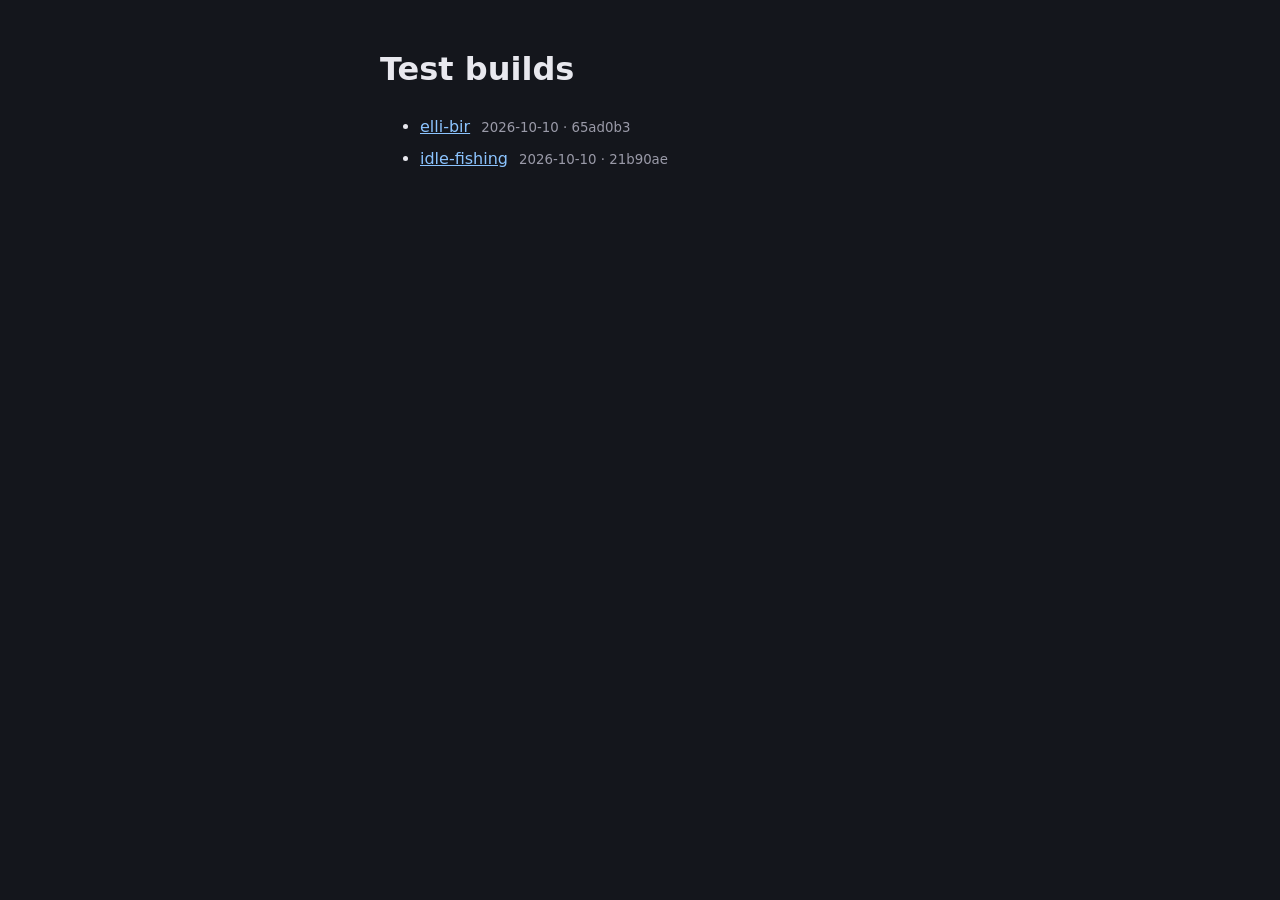
==== index.html @ 68dbdb4c "Publish elli-bir @ 65ad0b3 elli-bir @ 65ad0b3 2026-10-10T19:47:52.633Z idle-fishing @ 21b90ae 2026-1" ====
<!doctype html>
<html lang="en">
<head>
<meta charset="utf-8">
<meta name="viewport" content="width=device-width, initial-scale=1">
<meta name="robots" content="noindex, nofollow">
<title>Test builds</title>
<style>
body{margin:0;padding:24px 16px;background:#14161c;color:#e8e8ee;font:16px/1.5 system-ui,sans-serif}
main{max-width:520px;margin:0 auto}
a{color:#8cc4ff}
small{color:#9a9aa8;margin-left:6px}
li{margin:8px 0}
</style>
</head>
<body>
<main>
<h1>Test builds</h1>
<ul>
<li><a href="./elli-bir/">elli-bir</a> <small>2026-10-10 · 65ad0b3</small></li>
<li><a href="./idle-fishing/">idle-fishing</a> <small>2026-10-10 · 21b90ae</small></li>
</ul>
</main>
</body>
</html>
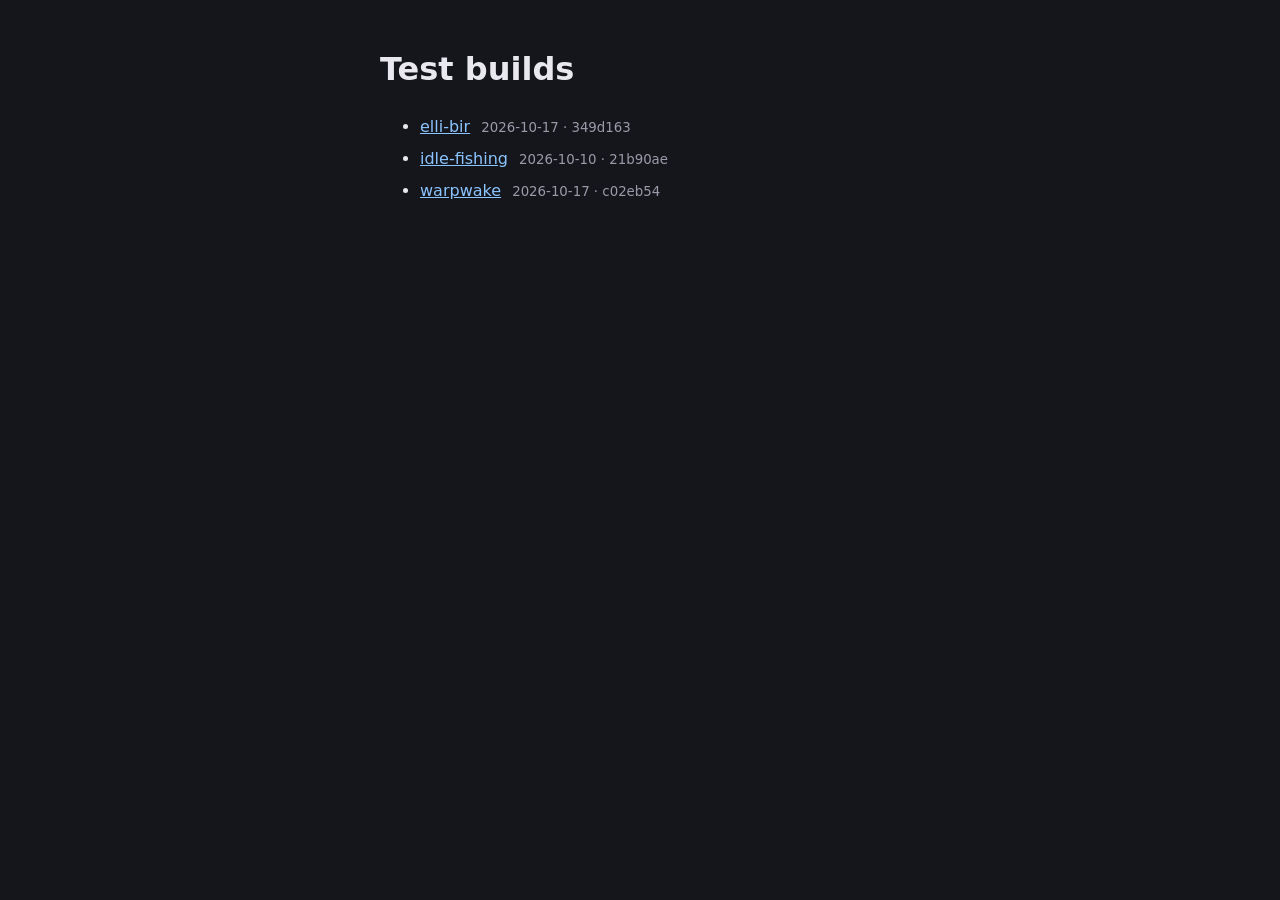
==== commit accb591e: "Publish warpwake @ c02eb54 elli-bir @ 349d163 2026-10-17T09:00:40.168Z idle-fishing @ 21b90ae 2026-1" ====
--- a/index.html
+++ b/index.html
@@ -17,8 +17,9 @@
 <main>
 <h1>Test builds</h1>
 <ul>
-<li><a href="./elli-bir/">elli-bir</a> <small>2026-10-10 · 65ad0b3</small></li>
+<li><a href="./elli-bir/">elli-bir</a> <small>2026-10-17 · 349d163</small></li>
 <li><a href="./idle-fishing/">idle-fishing</a> <small>2026-10-10 · 21b90ae</small></li>
+<li><a href="./warpwake/">warpwake</a> <small>2026-10-17 · c02eb54</small></li>
 </ul>
 </main>
 </body>
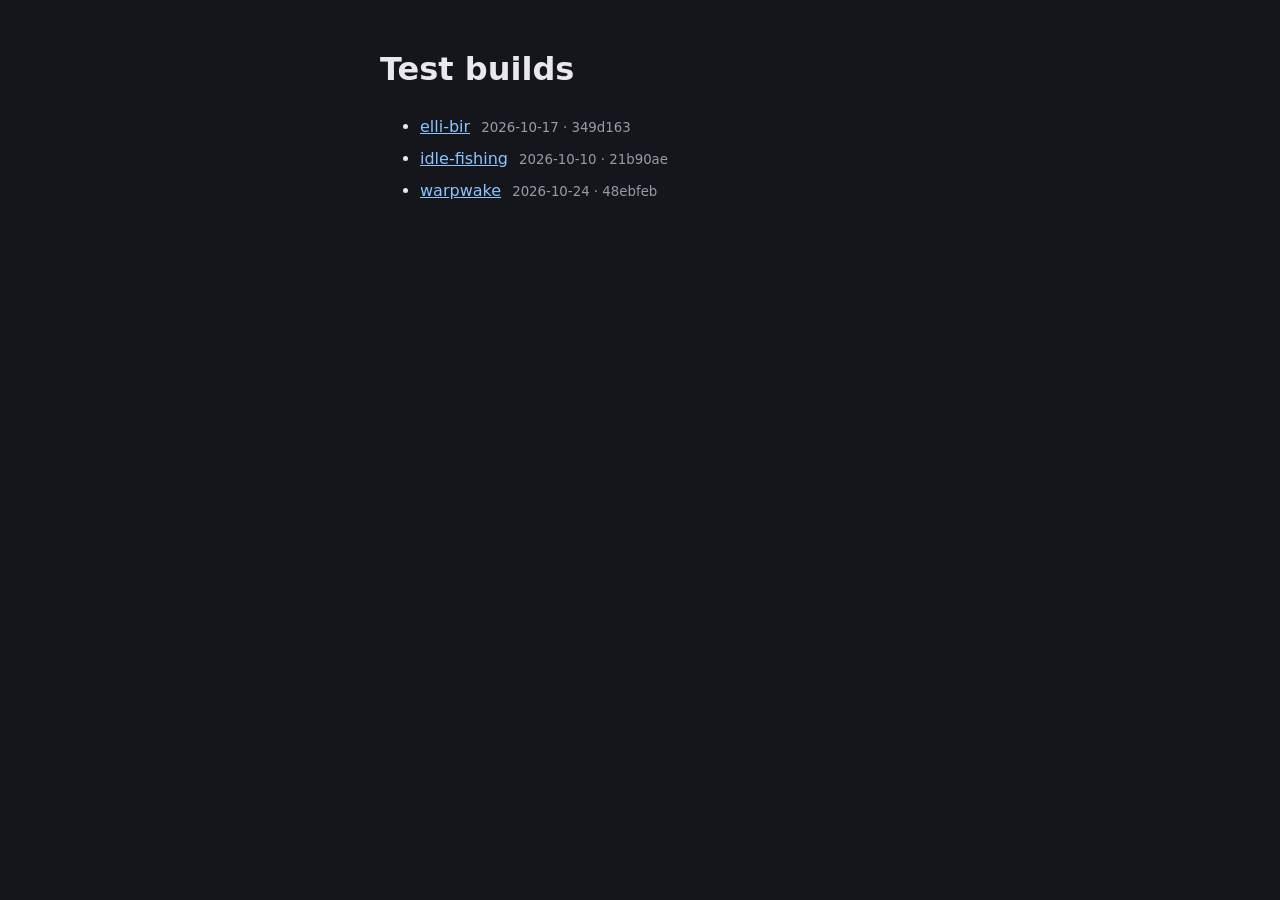
==== commit 2957c62f: "Publish warpwake @ 48ebfeb elli-bir @ 349d163 2026-10-17T09:00:40.168Z idle-fishing @ 21b90ae 2026-1" ====
--- a/index.html
+++ b/index.html
@@ -19,7 +19,7 @@
 <ul>
 <li><a href="./elli-bir/">elli-bir</a> <small>2026-10-17 · 349d163</small></li>
 <li><a href="./idle-fishing/">idle-fishing</a> <small>2026-10-10 · 21b90ae</small></li>
-<li><a href="./warpwake/">warpwake</a> <small>2026-10-17 · c02eb54</small></li>
+<li><a href="./warpwake/">warpwake</a> <small>2026-10-24 · 48ebfeb</small></li>
 </ul>
 </main>
 </body>
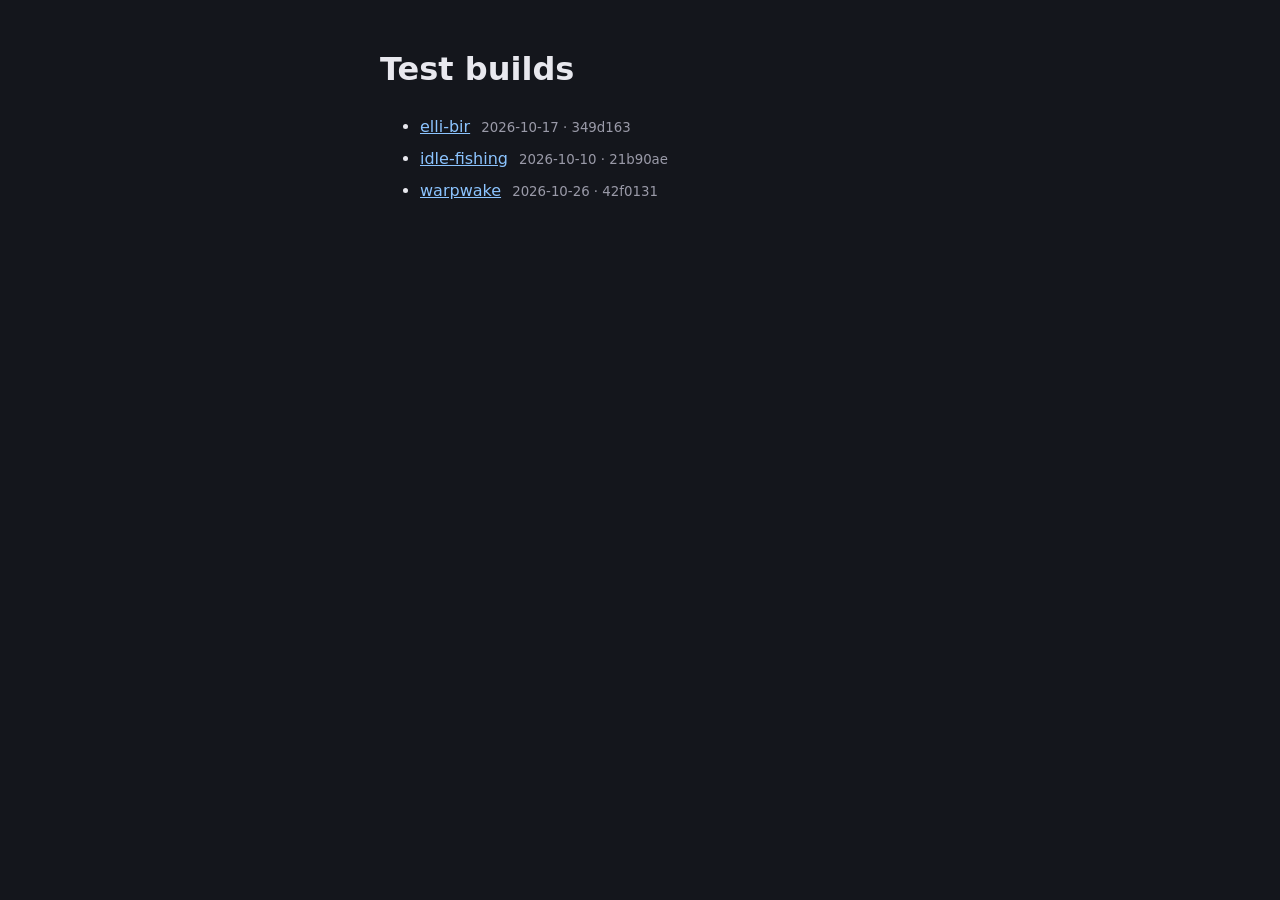
==== commit 78a6f045: "Publish warpwake @ 42f0131 elli-bir @ 349d163 2026-10-17T09:00:40.168Z idle-fishing @ 21b90ae 2026-1" ====
--- a/index.html
+++ b/index.html
@@ -19,7 +19,7 @@
 <ul>
 <li><a href="./elli-bir/">elli-bir</a> <small>2026-10-17 · 349d163</small></li>
 <li><a href="./idle-fishing/">idle-fishing</a> <small>2026-10-10 · 21b90ae</small></li>
-<li><a href="./warpwake/">warpwake</a> <small>2026-10-24 · 48ebfeb</small></li>
+<li><a href="./warpwake/">warpwake</a> <small>2026-10-26 · 42f0131</small></li>
 </ul>
 </main>
 </body>
